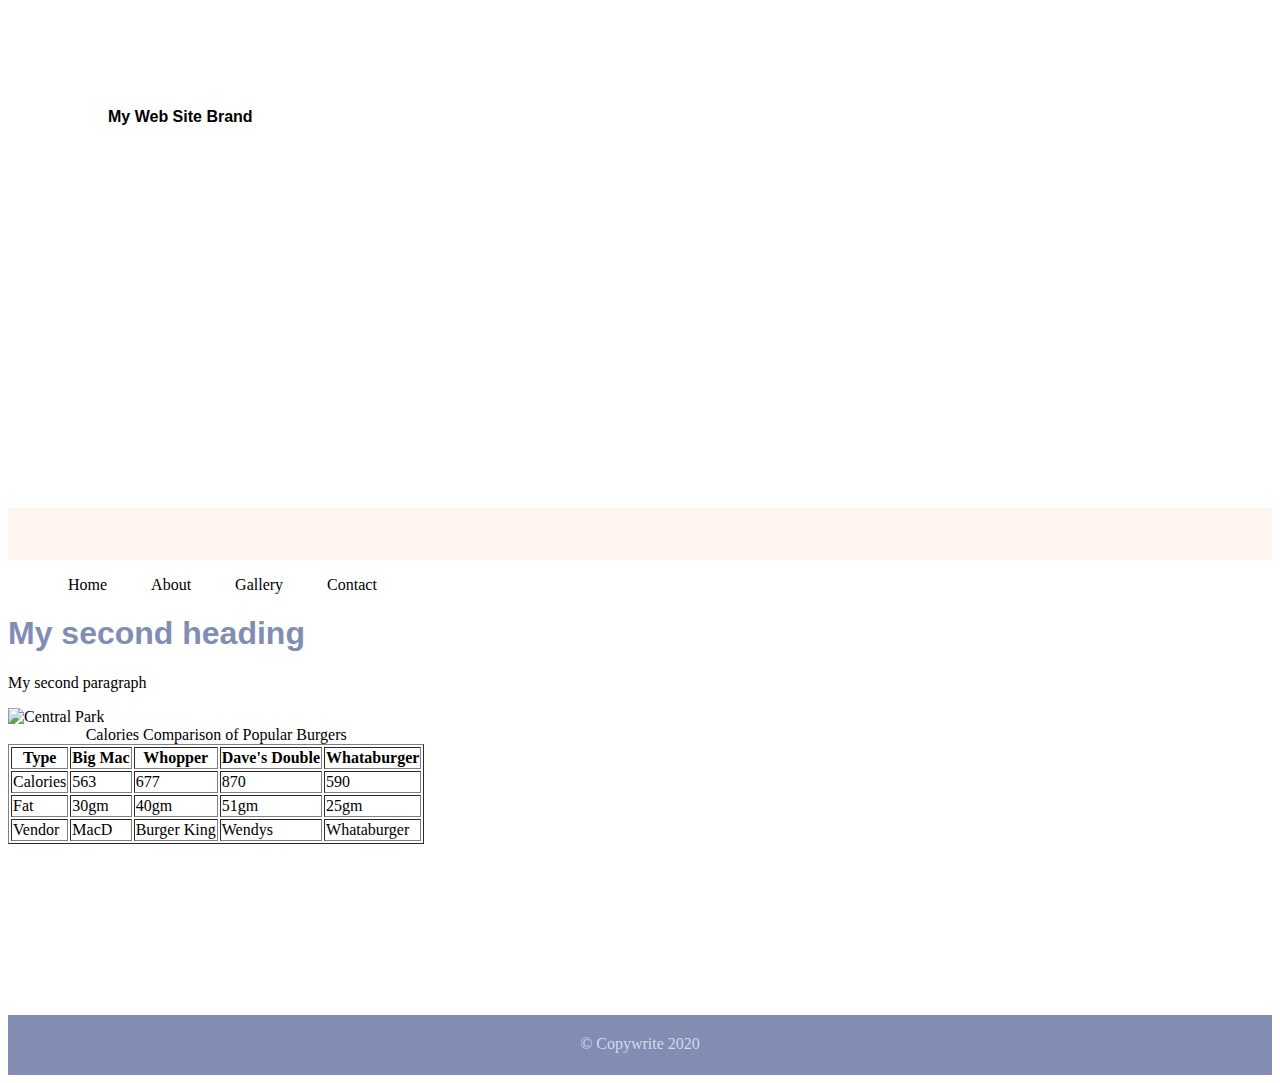
==== page2.html @ f5aaa949 "Switched to external css" ====
<!DOCTYPE html>
<html>
<head>
    <title>My Second Web Page</title>

    <link rel="stylesheet" href="styles.css">

</head>
<body>
    <!-- Container to wrap everything -->
    <div id="container">
    <!-- Brand of website -->
    <header>My Web Site Brand</header>
    <!-- Main navigation -->
    <nav></nav>
        <ul>
            <li><a href="index.html">Home</a></li>
            <li><a href="page2.html">About</a></li>
            <li>Gallery</li>
            <li><a href="page3.html">Contact</a></li>
        </ul> <!-- End main navigation -->
    <!-- Main content -->
    <main>
        <h1>My second heading</h1>
        <p>My second paragraph</p>
        <img src="images/central_park.jpg" alt="Central Park" width="500">
        <table border="1">
            <caption>Calories Comparison of Popular Burgers</caption>
            <thead>
                <tr>
                    <th>Type</th>
                    <th>Big Mac</th>
                    <th>Whopper</th>
                    <th>Dave's Double</th>
                    <th>Whataburger</th>
                </tr>
            </thead>
            <tbody>
                <tr>
                    <td>Calories</td>
                    <td>563</td>
                    <td>677</td>
                    <td>870</td>
                    <td>590</td>
                </tr>
                <tr>
                    <td>Fat</td>
                    <td>30gm</td>
                    <td>40gm</td>
                    <td>51gm</td>
                    <td>25gm</td>
                </tr>
            </tbody>
            <tfoot>
                <tr>
                    <td>Vendor</td>
                    <td>MacD</td>
                    <td>Burger King</td>
                    <td>Wendys</td>
                    <td>Whataburger</td>
                </tr>
            </tfoot>
        </table>
    </main> <!-- End main content -->

    <!-- Footer information -->
    <footer>&copy; Copywrite 2020</footer>

    </div> <!-- End container-->

</body>
</html>
---- styles.css ----
header {
    background: url(images/central_park.jpg) 0 -200px no-repeat;
    background-size: 1500px;
    height: 400px;
    padding-top: 100px;
    padding-left: 100px;
    font-weight: bold;
    font-family: Arial, Helvetica, sans-serif;
}
li {
    list-style-type: none;
    display: inline;
    padding: 0 20px;
}
li a {
    text-decoration: none;
}
li a:link {
    color: #000;
}
li a:visited {
    color: #818db3;
}
li a:hover {
    color: #333;
}
li a:active {
    color: #753a30;
}
nav {
    background-color: rgb(255, 245, 238);
    height: 50px;
    text-align: center;
    padding-top: 2px;
}
main {
    height: 400px;
}
main h1 {
    color: rgb(129, 141, 179);
    font-family: arial;
}
footer {
    height: 40px;
    background-color: rgb(129, 141, 179);
    text-align: center;
    padding-top: 20px;
    color: rgb(211, 218, 240);
}
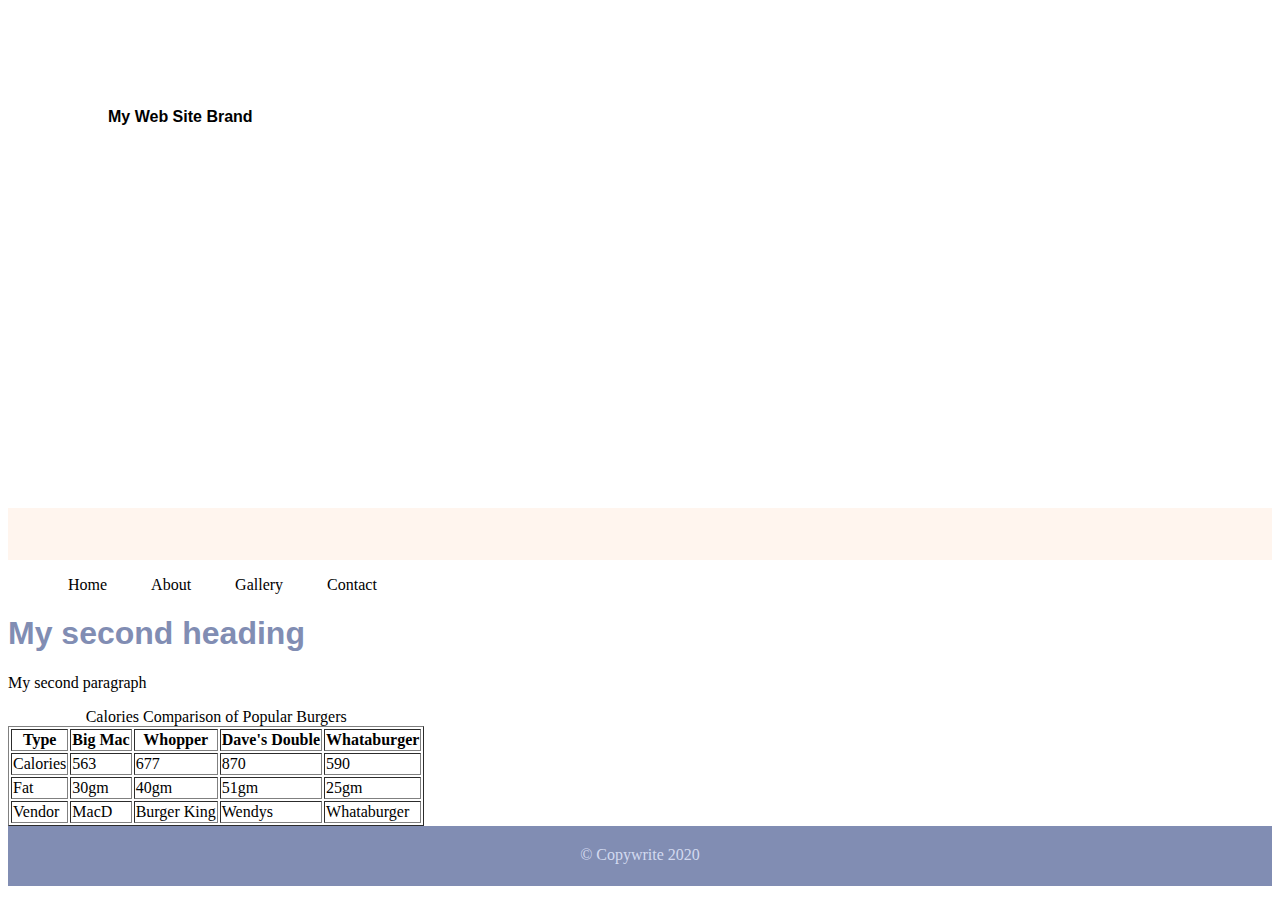
==== commit 8a33cee3: "Remove main height in CSS" ====
--- a/page2.html
+++ b/page2.html
@@ -23,7 +23,6 @@
     <main>
         <h1>My second heading</h1>
         <p>My second paragraph</p>
-        <img src="images/central_park.jpg" alt="Central Park" width="500">
         <table border="1">
             <caption>Calories Comparison of Popular Burgers</caption>
             <thead>
--- a/styles.css
+++ b/styles.css
@@ -34,7 +34,7 @@
     padding-top: 2px;
 }
 main {
-    height: 400px;
+    
 }
 main h1 {
     color: rgb(129, 141, 179);
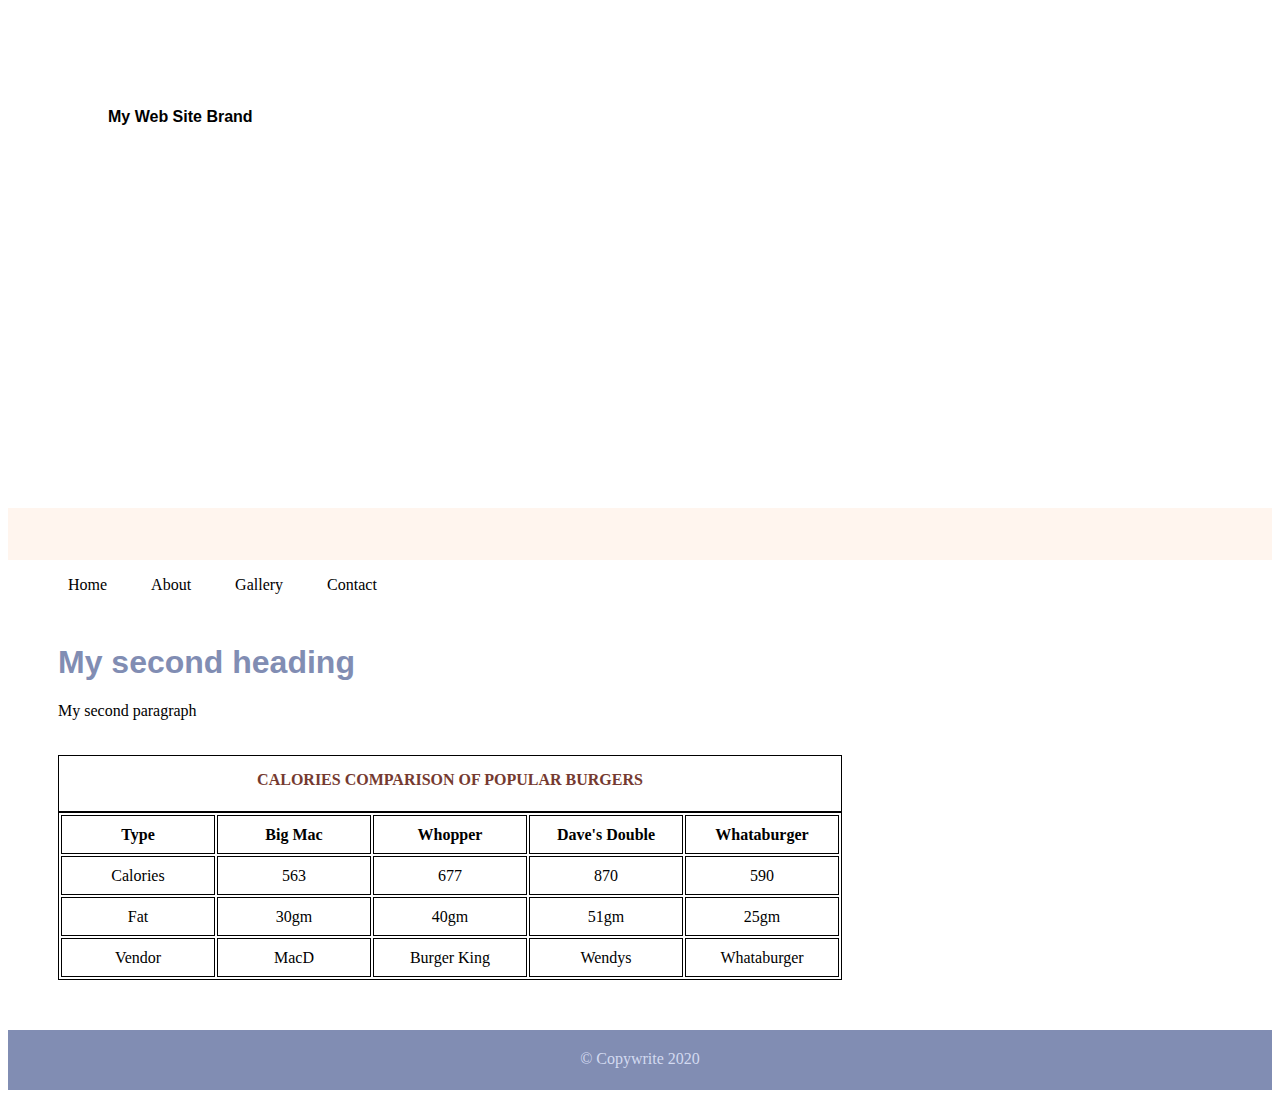
==== commit 64ffb2f3: "Added table and form CSS styling" ====
--- a/page2.html
+++ b/page2.html
@@ -23,7 +23,7 @@
     <main>
         <h1>My second heading</h1>
         <p>My second paragraph</p>
-        <table border="1">
+        <table>
             <caption>Calories Comparison of Popular Burgers</caption>
             <thead>
                 <tr>
--- a/styles.css
+++ b/styles.css
@@ -34,11 +34,47 @@
     padding-top: 2px;
 }
 main {
-    
+    margin: 50px;
 }
 main h1 {
     color: rgb(129, 141, 179);
     font-family: arial;
+}
+table {
+    margin-top: 35px;
+}
+table, caption, th, td {
+    border: 1px solid #000;
+}
+th, td {
+    width: 150px;
+    height: 35px;
+    text-align: center;
+}
+caption {
+    text-transform: uppercase;
+    font-weight: 600;
+    height: 40px;
+    padding-top: 15px;
+    color: #753a30;
+}
+label {
+    display: block;
+    margin: 15px 0 0 0;
+}
+input {
+    width: 300px;
+}
+input [type="radio"] {
+    width: 25px;
+}
+textarea {
+    width: 300px;
+}
+input[type="submit"] {
+    display: block;
+    margin: 20px 0 10px 0;
+    width: 100px;
 }
 footer {
     height: 40px;
